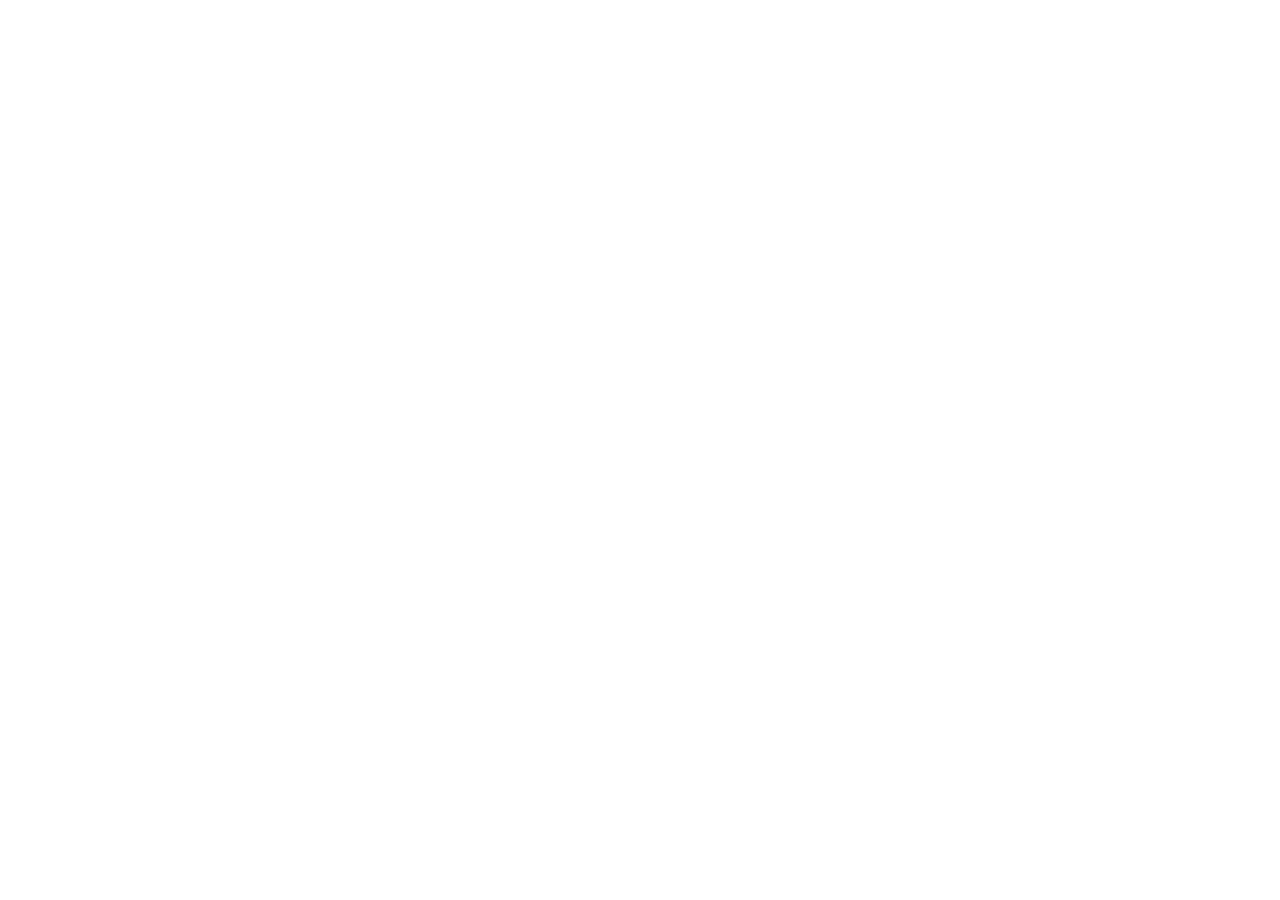
==== index.html @ 3a6b041f "index is added to main the file" ====
<!DOCTYPE html>
<html lang="en">
<head>
    <meta charset="UTF-8">
    <meta name="viewport" content="width=device-width, initial-scale=1.0">
    <title>SimonSayGame

    </title>
</head>
<body>
    
</body>
</html>
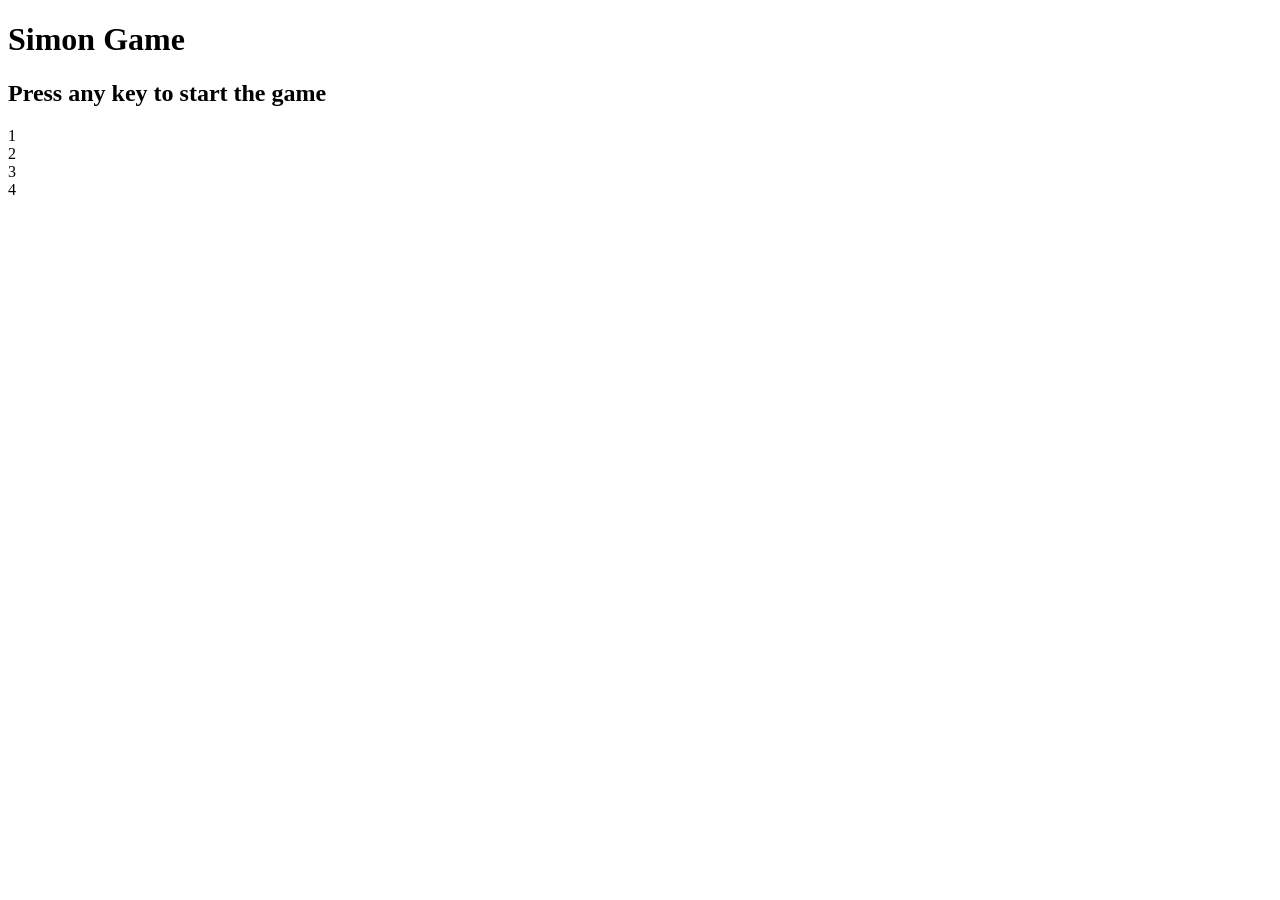
==== commit eb833fa7: "Add files via upload" ====
--- a/index.html
+++ b/index.html
@@ -1,13 +1,28 @@
 <!DOCTYPE html>
 <html lang="en">
+
 <head>
     <meta charset="UTF-8">
     <meta name="viewport" content="width=device-width, initial-scale=1.0">
-    <title>SimonSayGame
+    <title>Simon Game</title>
+    <link rel="stylesheet" href="simonSayGame.css">
+</head>
+<h1>Simon Game</h1>
+<h2>Press any key to start the game</h2>
+<h3></h3>
+<div class="box-container">
+    <div class="line-one">
+        <div class="box red" type="button" id="red">1</div>
+        <div class="box yellow"type="button" id="yellow">2</div>
+    </div>
+    <div class="line-two">
+        <div class="box green"type="button" id="green">3</div>
+        <div class="box purple"type="button" id="purple">4</div>
+    </div>
+</div>
 
-    </title>
-</head>
 <body>
-    
+    <script src="simonSayGame.JS"></script>
 </body>
-</html>+
+</html>
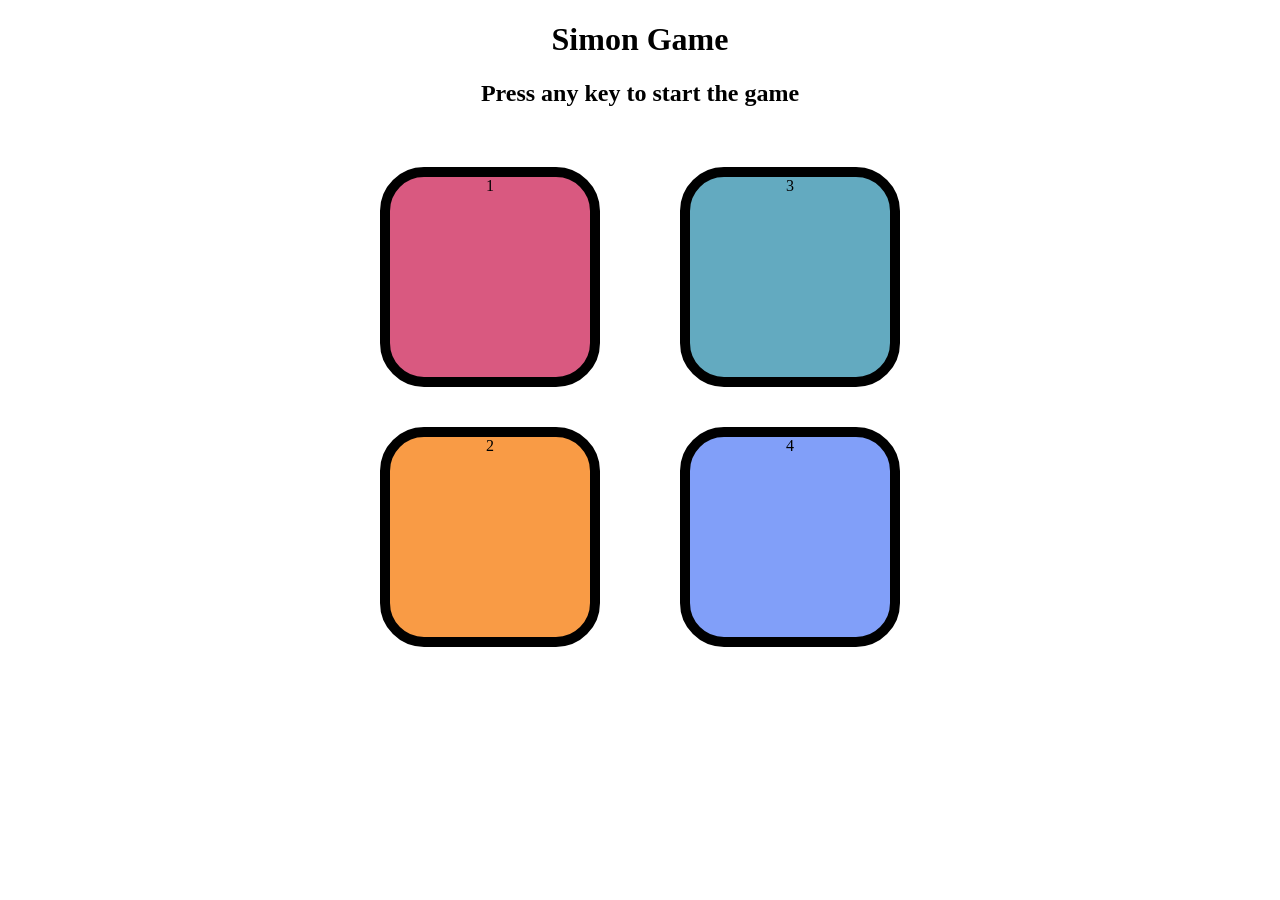
==== commit 3ce35a8b: "Update index.html" ====
--- a/index.html
+++ b/index.html
@@ -5,7 +5,7 @@
     <meta charset="UTF-8">
     <meta name="viewport" content="width=device-width, initial-scale=1.0">
     <title>Simon Game</title>
-    <link rel="stylesheet" href="simonSayGame.css">
+    <link rel="stylesheet" href="SimonSayGame.css">
 </head>
 <h1>Simon Game</h1>
 <h2>Press any key to start the game</h2>
@@ -22,7 +22,7 @@
 </div>
 
 <body>
-    <script src="simonSayGame.JS"></script>
+    <script src="SimonSayGame.JS"></script>
 </body>
 
 </html>
--- a/SimonSayGame.css
+++ b/SimonSayGame.css
@@ -0,0 +1,41 @@
+body {
+    text-align: center;
+}
+
+.box {
+    height: 200px;
+    width: 200px;
+    border-radius: 20%;
+    border: 10px solid black;
+    margin: 2.5rem;
+}
+
+.box-container {
+    display: flex;
+    justify-content: center;
+}
+
+.red{
+    background-color: #d95980;
+}
+.yellow{
+    background-color: #f99b45;
+}
+
+.green{
+    background-color: #63aac0;
+}
+
+.purple{
+    background-color: #819ff9;
+}
+.gameflash{
+    background-color: white;
+}
+.userflash{
+    background-color: green;
+}
+h3{
+    text-align:end;
+    margin-right:25%;
+}
